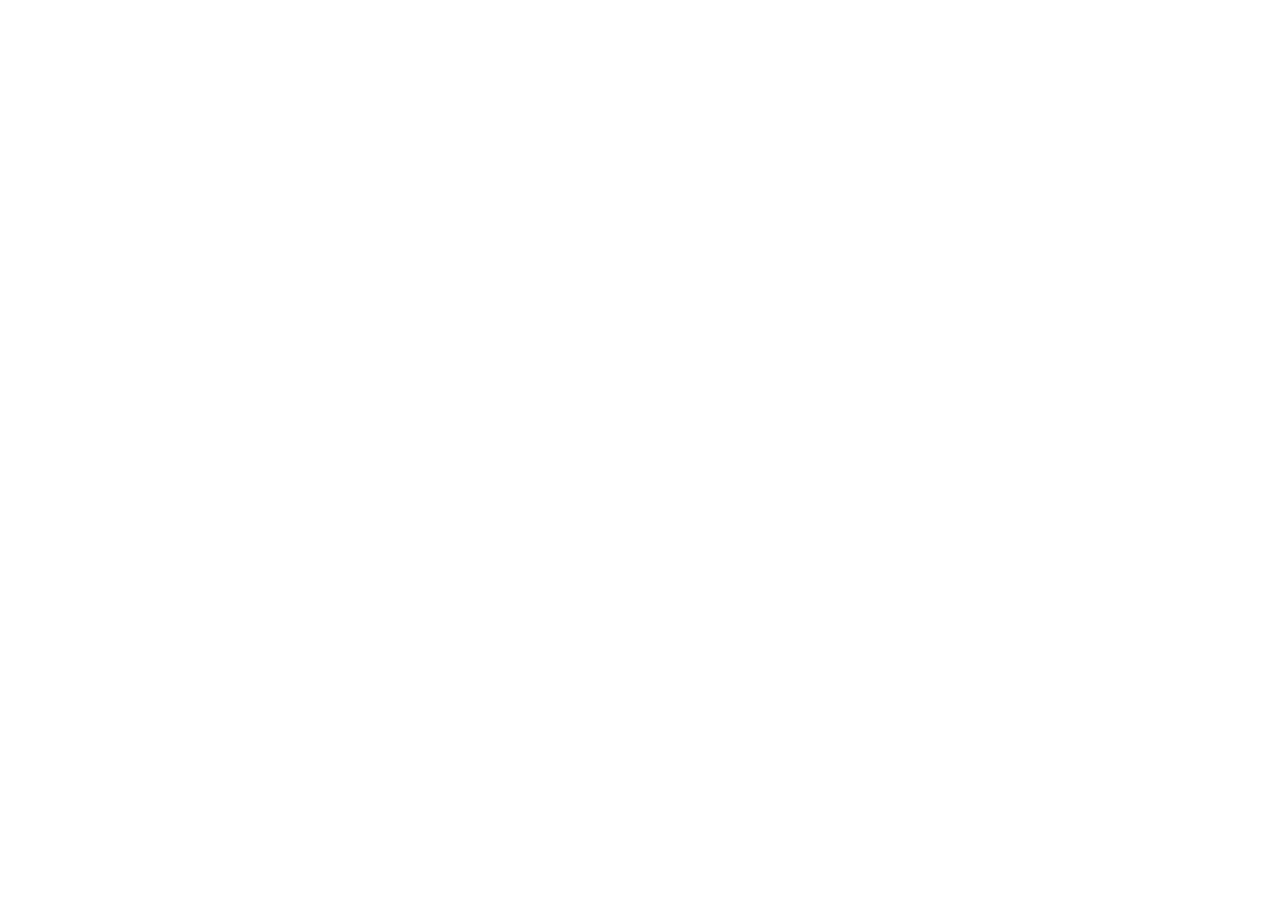
==== docs/index.html @ db675886 "docs agregado" ====
<!doctype html><html lang="en"><head><meta charset="utf-8"/><link rel="icon" href="/favicon.ico"/><meta name="viewport" content="width=device-width,initial-scale=1"/><meta name="theme-color" content="#000000"/><meta name="description" content="Web site created using create-react-app"/><link rel="apple-touch-icon" href="/logo192.png"/><link rel="manifest" href="/manifest.json"/><link rel="stylesheet" href="https://cdnjs.cloudflare.com/ajax/libs/animate.css/4.1.1/animate.min.css"/><title>GifExpertApp</title><link href="/static/css/main.c8491ca3.chunk.css" rel="stylesheet"></head><body><noscript>You need to enable JavaScript to run this app.</noscript><div id="root"></div><script>!function(e){function r(r){for(var n,p,f=r[0],i=r[1],l=r[2],c=0,s=[];c<f.length;c++)p=f[c],Object.prototype.hasOwnProperty.call(o,p)&&o[p]&&s.push(o[p][0]),o[p]=0;for(n in i)Object.prototype.hasOwnProperty.call(i,n)&&(e[n]=i[n]);for(a&&a(r);s.length;)s.shift()();return u.push.apply(u,l||[]),t()}function t(){for(var e,r=0;r<u.length;r++){for(var t=u[r],n=!0,f=1;f<t.length;f++){var i=t[f];0!==o[i]&&(n=!1)}n&&(u.splice(r--,1),e=p(p.s=t[0]))}return e}var n={},o={1:0},u=[];function p(r){if(n[r])return n[r].exports;var t=n[r]={i:r,l:!1,exports:{}};return e[r].call(t.exports,t,t.exports,p),t.l=!0,t.exports}p.m=e,p.c=n,p.d=function(e,r,t){p.o(e,r)||Object.defineProperty(e,r,{enumerable:!0,get:t})},p.r=function(e){"undefined"!=typeof Symbol&&Symbol.toStringTag&&Object.defineProperty(e,Symbol.toStringTag,{value:"Module"}),Object.defineProperty(e,"__esModule",{value:!0})},p.t=function(e,r){if(1&r&&(e=p(e)),8&r)return e;if(4&r&&"object"==typeof e&&e&&e.__esModule)return e;var t=Object.create(null);if(p.r(t),Object.defineProperty(t,"default",{enumerable:!0,value:e}),2&r&&"string"!=typeof e)for(var n in e)p.d(t,n,function(r){return e[r]}.bind(null,n));return t},p.n=function(e){var r=e&&e.__esModule?function(){return e.default}:function(){return e};return p.d(r,"a",r),r},p.o=function(e,r){return Object.prototype.hasOwnProperty.call(e,r)},p.p="/";var f=this["webpackJsonpgif-expert-app"]=this["webpackJsonpgif-expert-app"]||[],i=f.push.bind(f);f.push=r,f=f.slice();for(var l=0;l<f.length;l++)r(f[l]);var a=i;t()}([])</script><script src="/static/js/2.520bf8f4.chunk.js"></script><script src="/static/js/main.0e066739.chunk.js"></script></body></html>
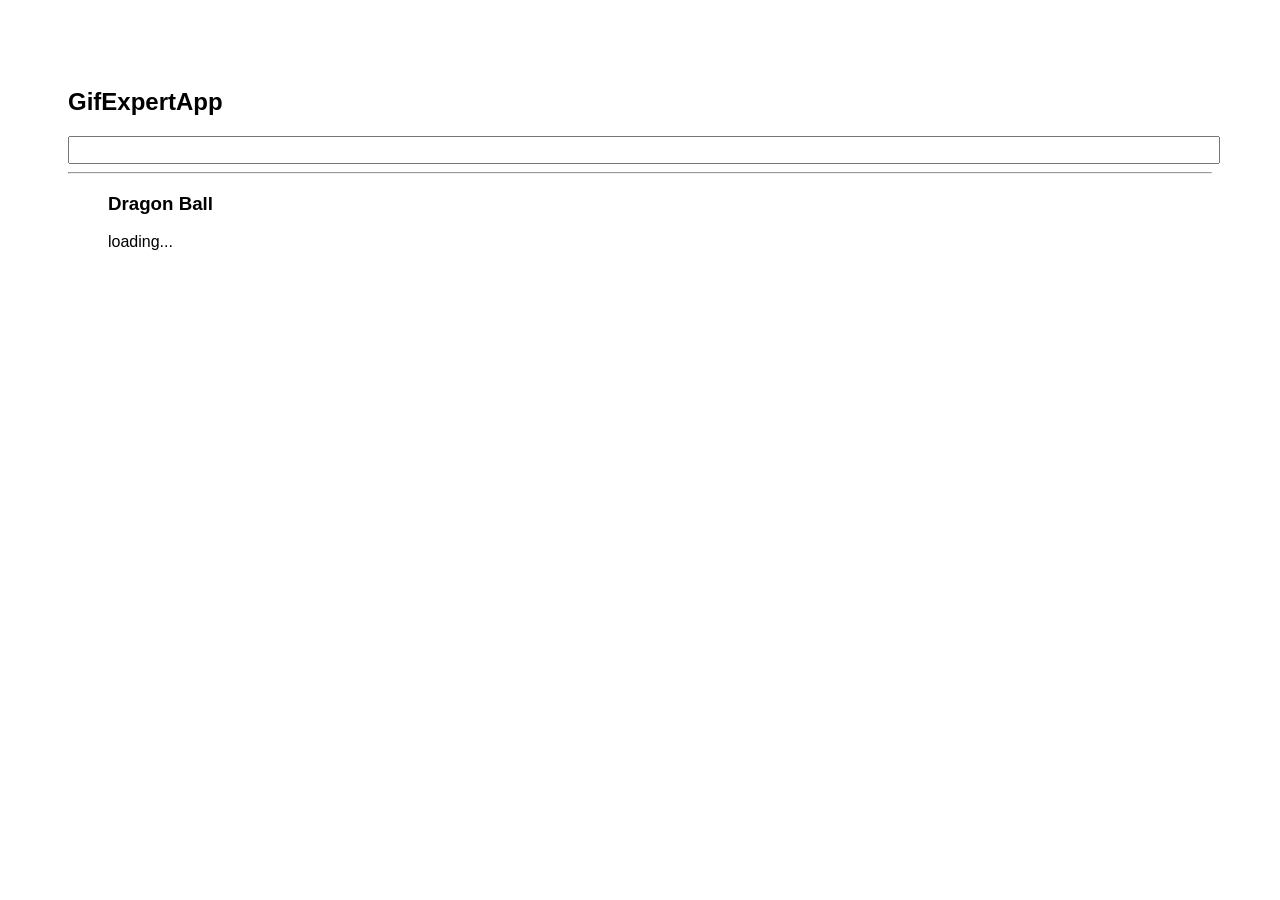
==== commit c3d1d08d: "index.html actualizado" ====
--- a/docs/index.html
+++ b/docs/index.html
@@ -1 +1,24 @@
-<!doctype html><html lang="en"><head><meta charset="utf-8"/><link rel="icon" href="/favicon.ico"/><meta name="viewport" content="width=device-width,initial-scale=1"/><meta name="theme-color" content="#000000"/><meta name="description" content="Web site created using create-react-app"/><link rel="apple-touch-icon" href="/logo192.png"/><link rel="manifest" href="/manifest.json"/><link rel="stylesheet" href="https://cdnjs.cloudflare.com/ajax/libs/animate.css/4.1.1/animate.min.css"/><title>GifExpertApp</title><link href="/static/css/main.c8491ca3.chunk.css" rel="stylesheet"></head><body><noscript>You need to enable JavaScript to run this app.</noscript><div id="root"></div><script>!function(e){function r(r){for(var n,p,f=r[0],i=r[1],l=r[2],c=0,s=[];c<f.length;c++)p=f[c],Object.prototype.hasOwnProperty.call(o,p)&&o[p]&&s.push(o[p][0]),o[p]=0;for(n in i)Object.prototype.hasOwnProperty.call(i,n)&&(e[n]=i[n]);for(a&&a(r);s.length;)s.shift()();return u.push.apply(u,l||[]),t()}function t(){for(var e,r=0;r<u.length;r++){for(var t=u[r],n=!0,f=1;f<t.length;f++){var i=t[f];0!==o[i]&&(n=!1)}n&&(u.splice(r--,1),e=p(p.s=t[0]))}return e}var n={},o={1:0},u=[];function p(r){if(n[r])return n[r].exports;var t=n[r]={i:r,l:!1,exports:{}};return e[r].call(t.exports,t,t.exports,p),t.l=!0,t.exports}p.m=e,p.c=n,p.d=function(e,r,t){p.o(e,r)||Object.defineProperty(e,r,{enumerable:!0,get:t})},p.r=function(e){"undefined"!=typeof Symbol&&Symbol.toStringTag&&Object.defineProperty(e,Symbol.toStringTag,{value:"Module"}),Object.defineProperty(e,"__esModule",{value:!0})},p.t=function(e,r){if(1&r&&(e=p(e)),8&r)return e;if(4&r&&"object"==typeof e&&e&&e.__esModule)return e;var t=Object.create(null);if(p.r(t),Object.defineProperty(t,"default",{enumerable:!0,value:e}),2&r&&"string"!=typeof e)for(var n in e)p.d(t,n,function(r){return e[r]}.bind(null,n));return t},p.n=function(e){var r=e&&e.__esModule?function(){return e.default}:function(){return e};return p.d(r,"a",r),r},p.o=function(e,r){return Object.prototype.hasOwnProperty.call(e,r)},p.p="/";var f=this["webpackJsonpgif-expert-app"]=this["webpackJsonpgif-expert-app"]||[],i=f.push.bind(f);f.push=r,f=f.slice();for(var l=0;l<f.length;l++)r(f[l]);var a=i;t()}([])</script><script src="/static/js/2.520bf8f4.chunk.js"></script><script src="/static/js/main.0e066739.chunk.js"></script></body></html>+<!doctype html>
+<html lang="en">
+
+<head>
+    <meta charset="utf-8" />
+    <link rel="icon" href="./favicon.ico" />
+    <meta name="viewport" content="width=device-width,initial-scale=1" />
+    <meta name="theme-color" content="#000000" />
+    <meta name="description" content="Web site created using create-react-app" />
+    <link rel="apple-touch-icon" href="./logo192.png" />
+    <link rel="manifest" href="./manifest.json" />
+    <link rel="stylesheet" href="https://cdnjs.cloudflare.com/ajax/libs/animate.css/4.1.1/animate.min.css" />
+    <title>GifExpertApp</title>
+    <link href="./static/css/main.c8491ca3.chunk.css" rel="stylesheet">
+</head>
+
+<body><noscript>You need to enable JavaScript to run this app.</noscript>
+    <div id="root"></div>
+    <script>!function (e) { function r(r) { for (var n, p, f = r[0], i = r[1], l = r[2], c = 0, s = []; c < f.length; c++)p = f[c], Object.prototype.hasOwnProperty.call(o, p) && o[p] && s.push(o[p][0]), o[p] = 0; for (n in i) Object.prototype.hasOwnProperty.call(i, n) && (e[n] = i[n]); for (a && a(r); s.length;)s.shift()(); return u.push.apply(u, l || []), t() } function t() { for (var e, r = 0; r < u.length; r++) { for (var t = u[r], n = !0, f = 1; f < t.length; f++) { var i = t[f]; 0 !== o[i] && (n = !1) } n && (u.splice(r--, 1), e = p(p.s = t[0])) } return e } var n = {}, o = { 1: 0 }, u = []; function p(r) { if (n[r]) return n[r].exports; var t = n[r] = { i: r, l: !1, exports: {} }; return e[r].call(t.exports, t, t.exports, p), t.l = !0, t.exports } p.m = e, p.c = n, p.d = function (e, r, t) { p.o(e, r) || Object.defineProperty(e, r, { enumerable: !0, get: t }) }, p.r = function (e) { "undefined" != typeof Symbol && Symbol.toStringTag && Object.defineProperty(e, Symbol.toStringTag, { value: "Module" }), Object.defineProperty(e, "__esModule", { value: !0 }) }, p.t = function (e, r) { if (1 & r && (e = p(e)), 8 & r) return e; if (4 & r && "object" == typeof e && e && e.__esModule) return e; var t = Object.create(null); if (p.r(t), Object.defineProperty(t, "default", { enumerable: !0, value: e }), 2 & r && "string" != typeof e) for (var n in e) p.d(t, n, function (r) { return e[r] }.bind(null, n)); return t }, p.n = function (e) { var r = e && e.__esModule ? function () { return e.default } : function () { return e }; return p.d(r, "a", r), r }, p.o = function (e, r) { return Object.prototype.hasOwnProperty.call(e, r) }, p.p = "/"; var f = this["webpackJsonpgif-expert-app"] = this["webpackJsonpgif-expert-app"] || [], i = f.push.bind(f); f.push = r, f = f.slice(); for (var l = 0; l < f.length; l++)r(f[l]); var a = i; t() }([])</script>
+    <script src="./static/js/2.520bf8f4.chunk.js"></script>
+    <script src="./static/js/main.0e066739.chunk.js"></script>
+</body>
+
+</html>
--- a/docs/static/css/main.c8491ca3.chunk.css
+++ b/docs/static/css/main.c8491ca3.chunk.css
@@ -0,0 +1,2 @@
+*{font-family:Arial,Helvetica,sans-serif}body{padding:60px}input{color:#789;font-size:1.2rem;width:100%}.card-grid{display:flex;flex-direction:row;flex-wrap:wrap}.card{align-content:center;border:1px solid grey;border-radius:6px;overflow:hidden;margin-bottom:10px;margin-right:10px}.card p{padding:5px;text-align:center}.card img{max-height:170px}
+/*# sourceMappingURL=main.c8491ca3.chunk.css.map */
